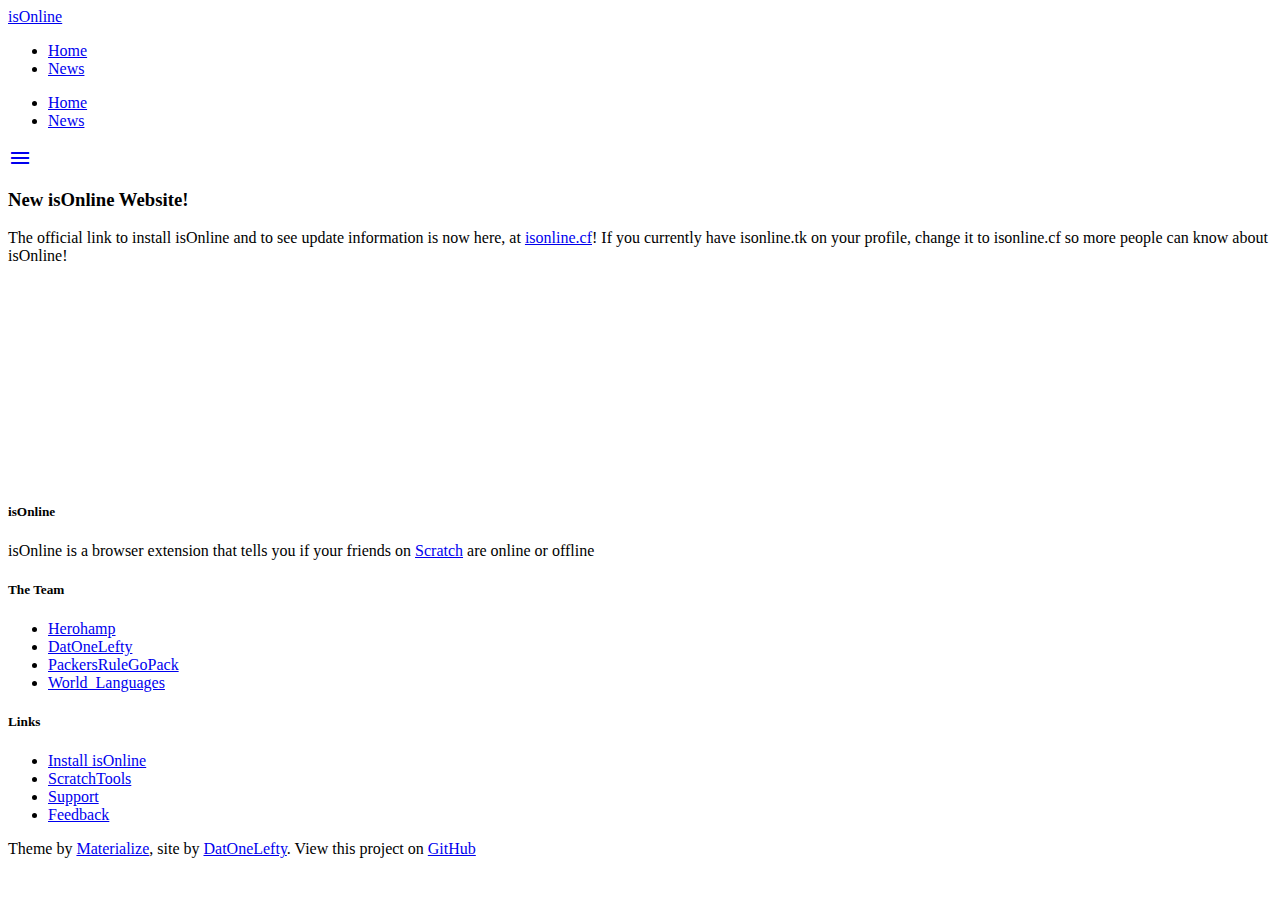
==== news/index.html @ 2d7040d5 "news n icons n stuff" ====
<html>
<head>
  <link rel="shortcut icon" href="https://scratchtools.tk/isonline/isonline-logo.png" type="image/x-icon">
  <meta http-equiv="Content-Type" content="text/html; charset=UTF-8"/>
  <meta name="viewport" content="width=device-width, initial-scale=1, maximum-scale=1.0"/>
  <title>isOnline News</title>
  <!-- CSS  -->
  <link href="https://fonts.googleapis.com/icon?family=Material+Icons" rel="stylesheet">
  <link href="/css/materialize.css" type="text/css" rel="stylesheet" media="screen,projection"/>
  <link href="/css/style.css" type="text/css" rel="stylesheet" media="screen,projection"/>
</head>
<body>
  <nav class="light-blue lighten-1" role="navigation">
    <div class="nav-wrapper container"><a id="logo-container" href="/" class="brand-logo">isOnline</a>
      <ul class="right hide-on-med-and-down">
        <li><a href="/">Home</a></li>
        <li><a href="/news">News</a></li>
      </ul>

      <ul id="nav-mobile" class="side-nav">
        <li><a href="/">Home</a></li>
        <li><a href="/news">News</a></li>
      </ul>
      <a href="#" data-activates="nav-mobile" class="button-collapse"><i class="material-icons">menu</i></a>
    </div>
  </nav>
  <div class="section no-pad-bot" id="index-banner">
    <div class="container">
      <div class="col s12 m8 offset-m2 l6 offset-l3">
        <div class="card-panel grey lighten-5 z-depth-1">
          <div class="row valign-wrapper">
            <div class="col s2">
              <img src="https://scratchtools.tk/isonline/isonline-logo.png" alt="" class="circle responsive-img"> <!-- notice the "circle" class -->
            </div>
            <div class="col s10">
              <span class="black-text">
                <h3>New isOnline Website!</h3>
                The official link to install isOnline and to see update information is now here, at <a href='/'>isonline.cf</a>! If you currently have isonline.tk on your profile, change it to isonline.cf so more people can know about isOnline!
              </span>
            </div>
          </div>
        </div>
      </div>

    </div>
<br><br><br><br><br><br><br><br><br><br><br><br>
    <footer class="page-footer orange">
      <div class="container">
        <div class="row">
          <div class="col l6 s12">
            <h5 class="white-text">isOnline</h5>
            <p class="grey-text text-lighten-4">isOnline is a browser extension that tells you if your friends on <a class="orange-text text-lighten-3" href='https://scratch.mit.edu'>Scratch</a> are online or offline</p>


          </div>
          <div class="col l3 s12">
            <h5 class="white-text">The Team</h5>
            <ul>
              <li><a class="white-text" href="https://scratch.mit.edu/users/Herohamp">Herohamp</a></li>
              <li><a class="white-text" href="https://scratch.mit.edu/users/DatOneLefty">DatOneLefty</a></li>
              <li><a class="white-text" href="https://scratch.mit.edu/users/PackersRuleGoPack">PackersRuleGoPack</a></li>
              <li><a class="white-text" href="https://scratch.mit.edu/users/World_Languages">World_Languages</a></li>
            </ul>
          </div>
          <div class="col l3 s12">
            <h5 class="white-text">Links</h5>
            <ul>
              <li><a class="white-text" href="http://ison.ga">Install isOnline</a></li>
              <li><a class="white-text" href="https://scratchtools.tk">ScratchTools</a></li>
              <li><a class="white-text" href="https://scratch.mit.edu/users/isonlinev2">Support</a></li>
              <li><a class="white-text" href="https://scratch.mit.edu/discuss/topic/253147">Feedback</a></li>
            </ul>
          </div>
        </div>
      </div>
      <div class="footer-copyright">
        <div class="container">
        Theme by <a class="orange-text text-lighten-3" href="http://materializecss.com">Materialize</a>, site by <a class="orange-text text-lighten-3" href="https://scratch.mit.edu/users/DatOneLefty">DatOneLefty</a>. View this project on <a class="orange-text text-lighten-3" href="https://github.com/DatOneLefty/isonline.cf">GitHub</a>
        </div>
      </div>
    </footer>


    <!--  Scripts-->
    <script src="https://code.jquery.com/jquery-2.1.1.min.js"></script>
    <script src="js/materialize.js"></script>
    <script src="js/init.js"></script>
    <!-- Global site tag (gtag.js) - Google Analytics -->
    <script async src="https://www.googletagmanager.com/gtag/js?id=UA-92839678-3"></script>
    <script>
      window.dataLayer = window.dataLayer || [];
      function gtag(){dataLayer.push(arguments);}
      gtag('js', new Date());
      gtag('config', 'UA-92839678-3');
    </script>

    </body>
  </html>
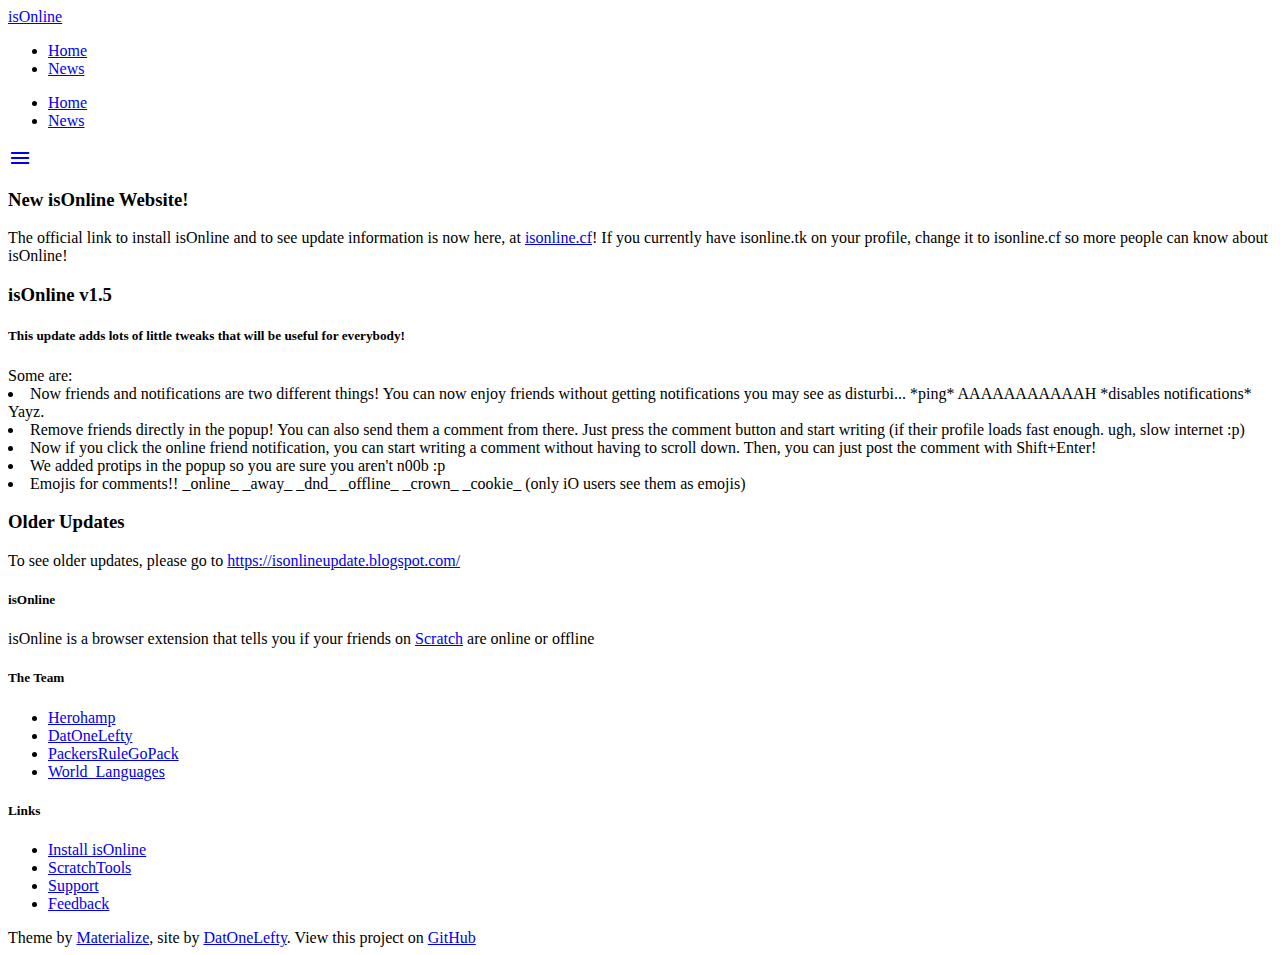
==== commit 3aa0f99a: "adsense" ====
--- a/news/index.html
+++ b/news/index.html
@@ -41,9 +41,61 @@
           </div>
         </div>
       </div>
+    </div>
+
+
+
+
+      <div class="section no-pad-bot" id="index-banner">
+        <div class="container">
+          <div class="col s12 m8 offset-m2 l6 offset-l3">
+            <div class="card-panel grey lighten-5 z-depth-1">
+              <div class="row valign-wrapper">
+                <div class="col s2">
+                  <img src="https://scratchtools.tk/isonline/isonline-logo.png" alt="" class="circle responsive-img"> <!-- notice the "circle" class -->
+                </div>
+                <div class="col s10">
+                  <span class="black-text">
+                    <h3>isOnline v1.5</h3>
+                    <h5>This update adds lots of little tweaks that will be useful for everybody!</h5>
+                    Some are:
+                    <li>Now friends and notifications are two different things! You can now enjoy friends without getting notifications you may see as disturbi... *ping* AAAAAAAAAAAH *disables notifications* Yayz.</li>
+                    <li>Remove friends directly in the popup! You can also send them a comment from there. Just press the comment button and start writing (if their profile loads fast enough. ugh, slow internet :p)</li>
+                    <li>Now if you click the online friend notification, you can start writing a comment without having to scroll down. Then, you can just post the comment with Shift+Enter!</li>
+                    <li>We added protips in the popup so you are sure you aren't n00b :p</li>
+                    <li>Emojis for comments!! _online_  _away_  _dnd_  _offline_  _crown_  _cookie_ (only iO users see them as emojis)</li>                  </span>
+                </div>
+              </div>
+            </div>
+          </div>
+        </div>
+      </div>
+
+
+
+
+            <div class="section no-pad-bot" id="index-banner">
+              <div class="container">
+                <div class="col s12 m8 offset-m2 l6 offset-l3">
+                  <div class="card-panel grey lighten-5 z-depth-1">
+                    <div class="row valign-wrapper">
+                      <div class="col s2">
+                        <img src="https://scratchtools.tk/isonline/isonline-logo.png" alt="" class="circle responsive-img"> <!-- notice the "circle" class -->
+                      </div>
+                      <div class="col s10">
+                        <span class="black-text">
+                          <h3>Older Updates</h3>
+                          To see older updates, please go to <a href='https://isonlineupdate.blogspot.com/'>https://isonlineupdate.blogspot.com/</a>
+                      </div>
+                    </div>
+                  </div>
+                </div>
+              </div>
+            </div>
+
+
 
     </div>
-<br><br><br><br><br><br><br><br><br><br><br><br>
     <footer class="page-footer orange">
       <div class="container">
         <div class="row">
